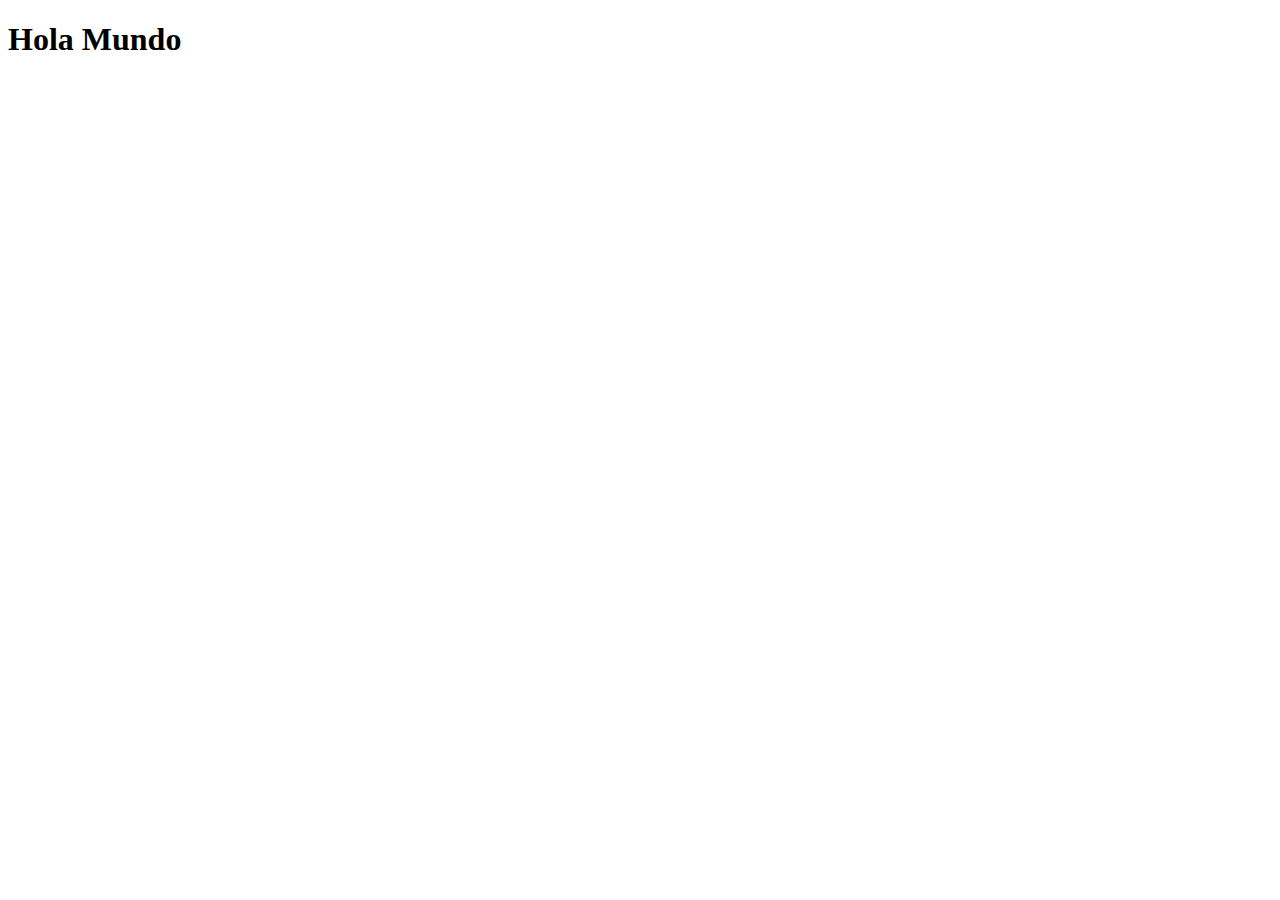
==== index.html @ b82cab56 "5-feb-2:32" ====
<!DOCTYPE html>
<html lang="en">
<head>
    <meta charset="UTF-8">
    <meta name="author" content="@SantiOsumi">
    <title>Document</title>
</head>
<body>
  <h1>Hola Mundo</h1>
</body>
</html>
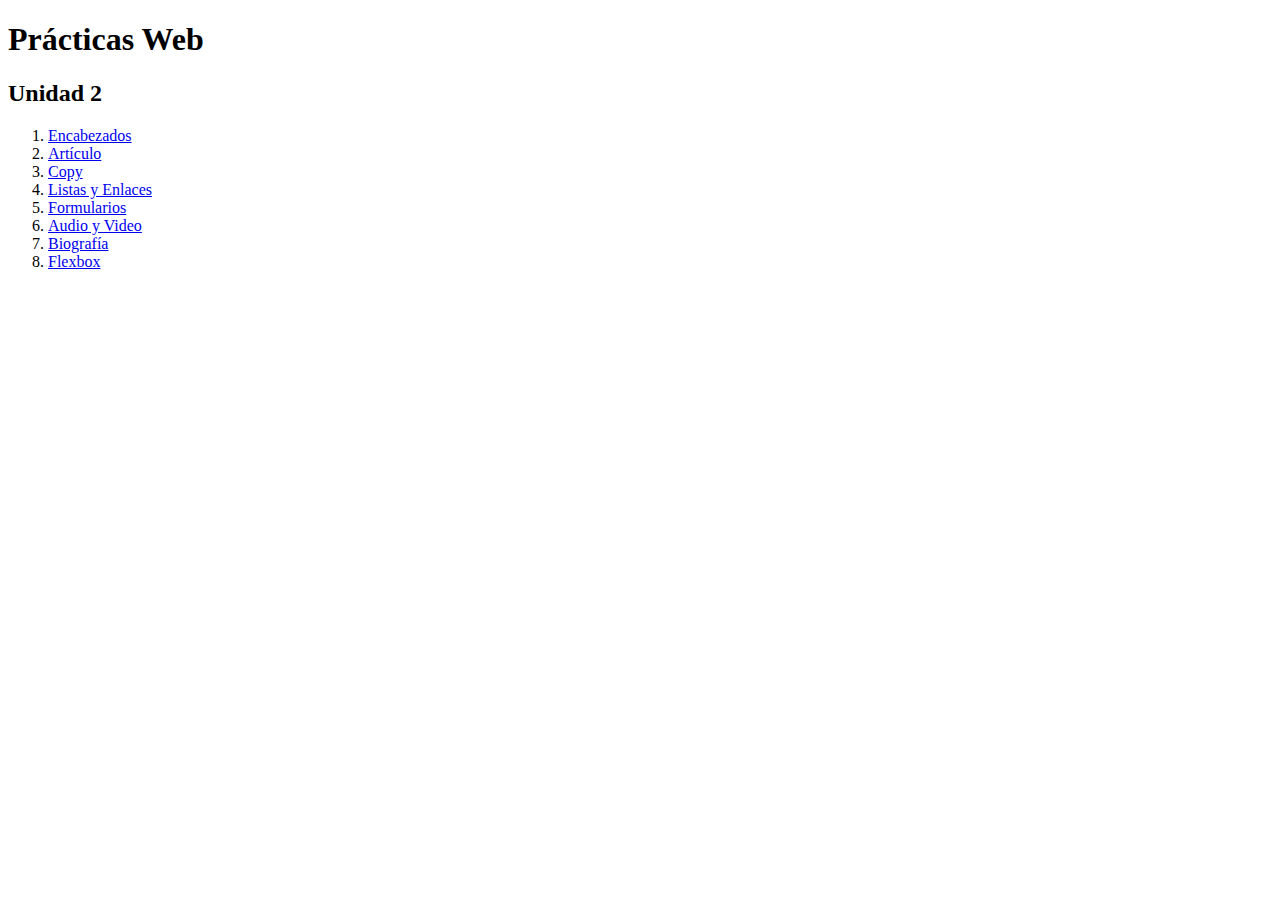
==== commit 79c112fd: "Practicas-Santi 24-03-25" ====
--- a/index.html
+++ b/index.html
@@ -6,6 +6,17 @@
     <title>Document</title>
 </head>
 <body>
-  <h1>Hola Mundo</h1>
+  <h1>Prácticas Web</h1>
+  <h2>Unidad 2</h2>
+  <ol>
+  <li><a href="u2/encabezados.html">Encabezados</a></li>
+  <li><a href="u2/articulo.html">Artículo</a></li>
+  <li><a href="u2/copy.html">Copy</a></li>
+  <li><a href="u2/listasyenlaces.html">Listas y Enlaces</a></li>
+  <li><a href="u2/formularios.html">Formularios</a></li>
+  <li><a href="u2/audioyvideo.html">Audio y Video</a></li>
+  <li><a href="u2/bio.html">Biografía</a></li>
+  <li><a href="u2/flexbox.html">Flexbox</a></li>
+  </ol>
 </body>
 </html>